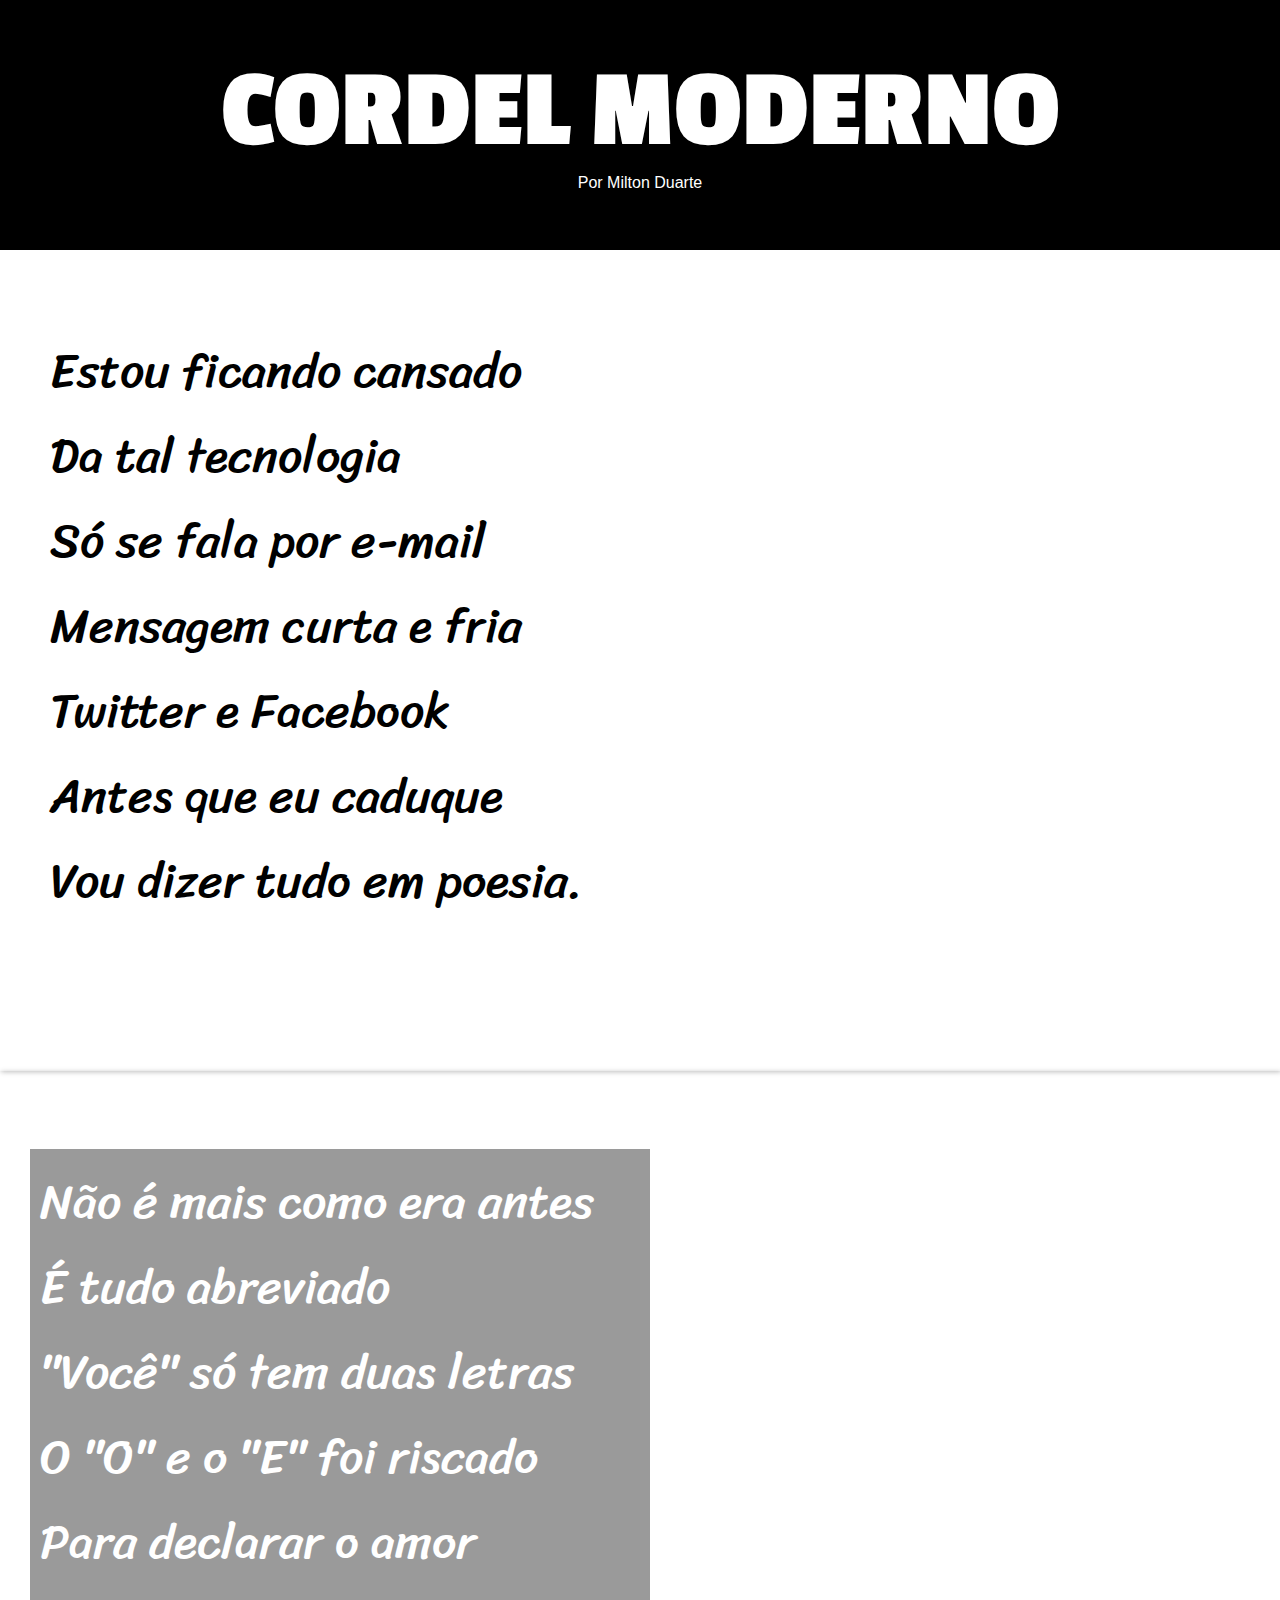
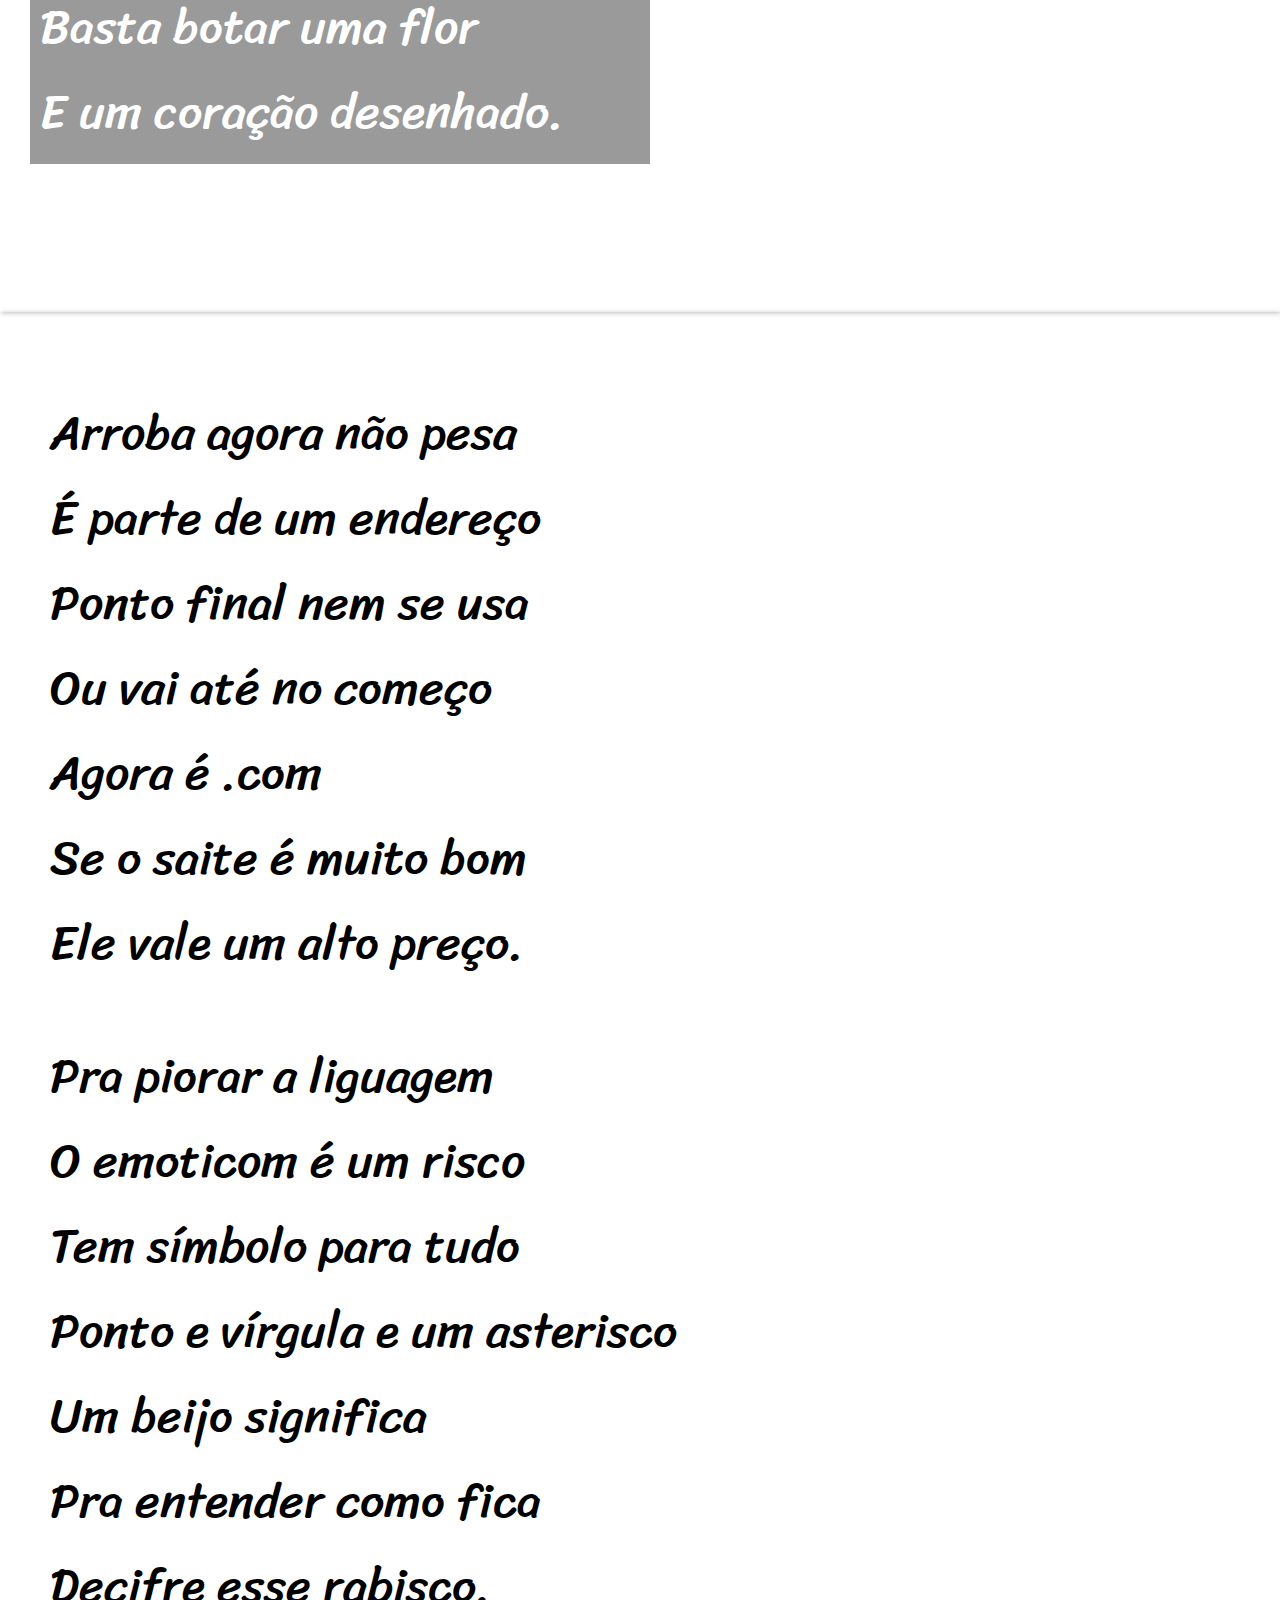
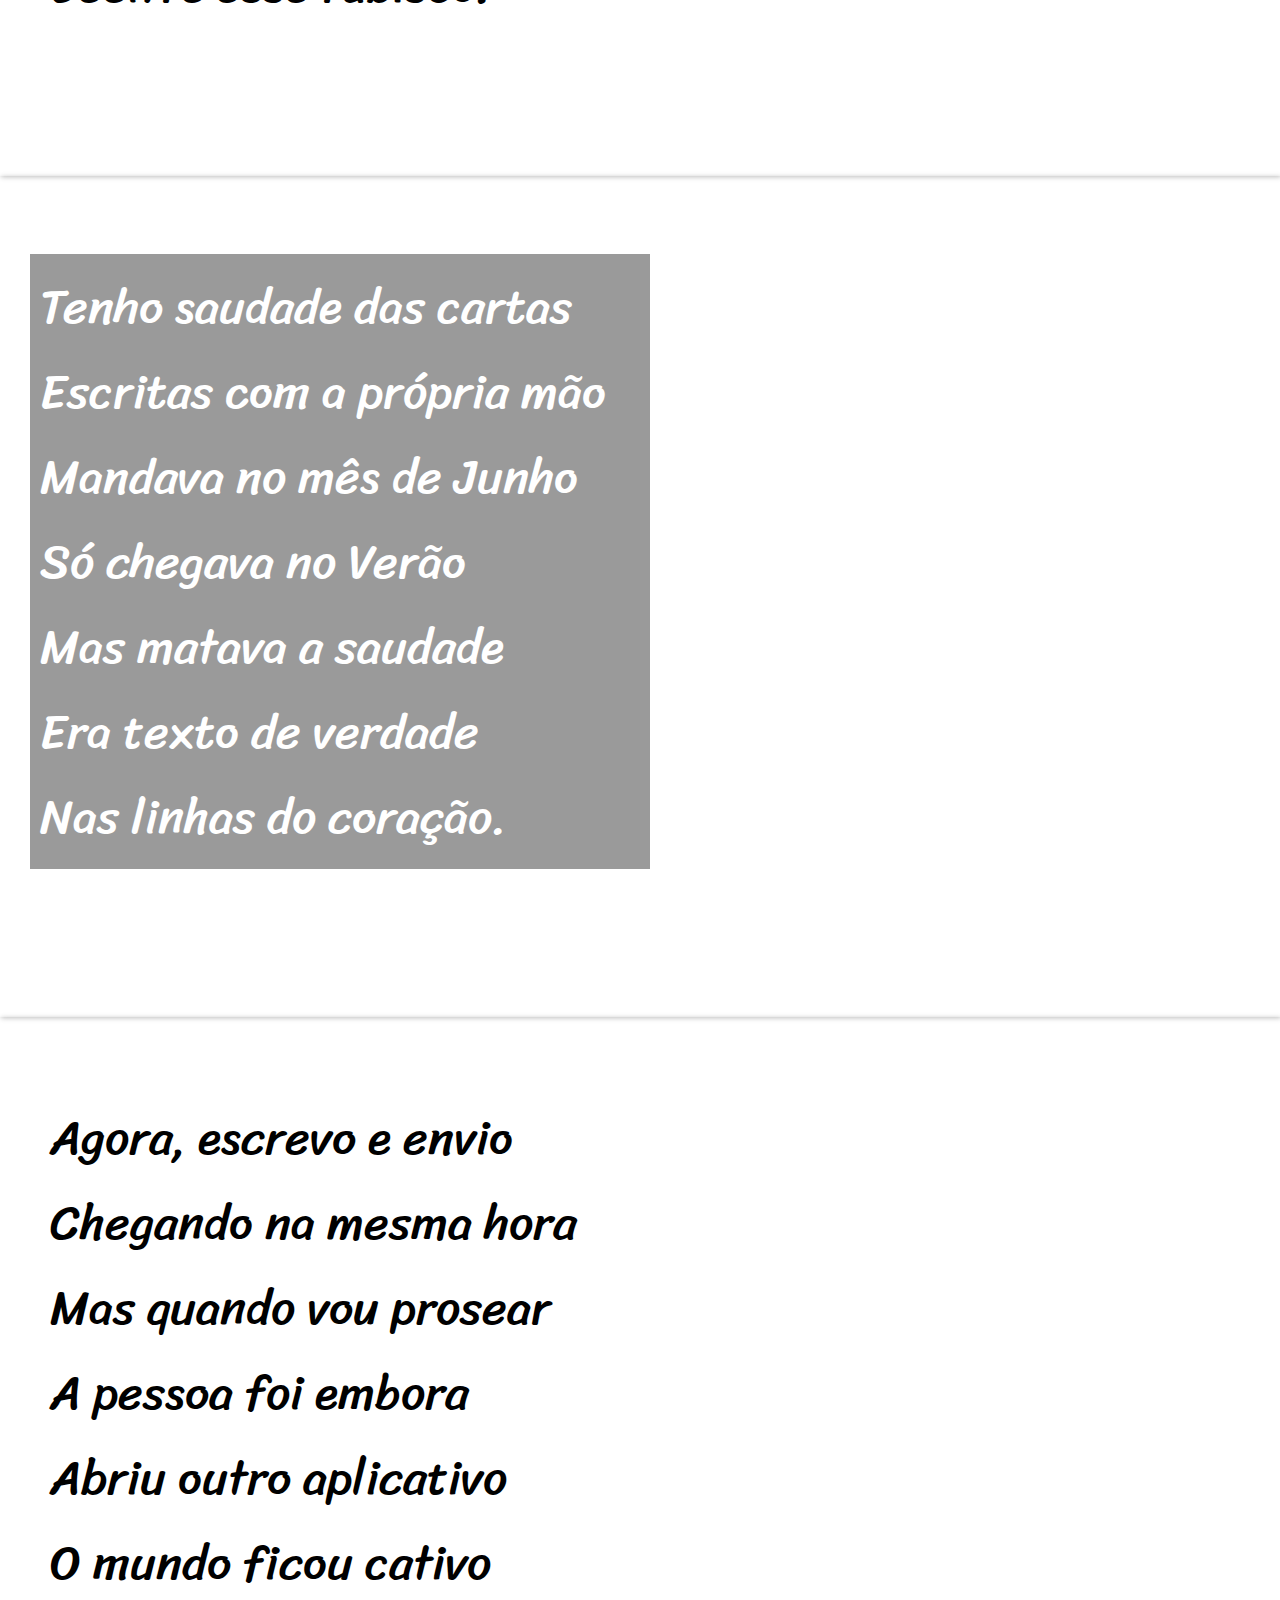
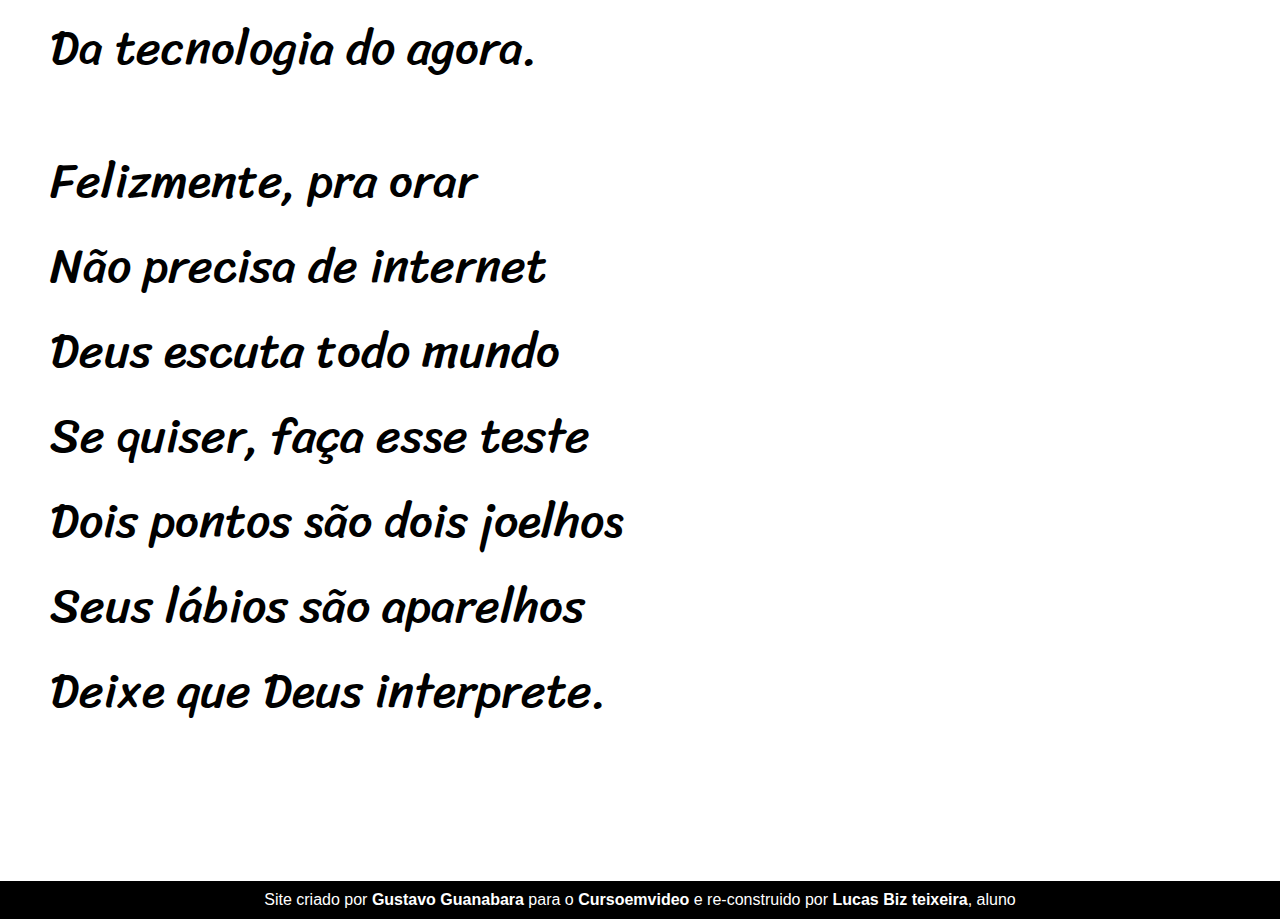
==== projetocordel.html @ f0136674 "Primeira versao" ====
<!DOCTYPE html>
<html lang="pt-br">
<head>
    <meta charset="UTF-8">
    <meta http-equiv="X-UA-Compatible" content="IE=edge">
    <meta name="viewport" content="width=device-width, initial-scale=1.0">
    <title>Cordel moderno</title>
    <link rel="stylesheet" href="style.css">
</head>
<body>
    <header>
        <h1>CORDEL MODERNO</h1>
        <nav> <h2>Por <a href="https://www.recantodasletras.com.br/poesias/3186743" target="_blank" rel="external"><strong>Milton Duarte</strong></a></h2></nav>
    </header>
    <main>
        <div class="fundobranco">
            <p> Estou ficando cansado<br>
                Da tal tecnologia<br>
                Só se fala por e-mail<br>
                Mensagem curta e fria<br>
                Twitter e Facebook<br>
                Antes que eu caduque<br>
                Vou dizer tudo em poesia.</p>
        </div>
        <div class="imagem01">
            <p>Não é mais como era antes<br>
                É tudo abreviado<br>
                "Você" só tem duas letras<br>
                O "O" e o "E" foi riscado<br>
                Para declarar o amor<br>
                Basta botar uma flor<br>
                E um coração desenhado.</p>
            
        </div>
        <div class="fundobranco">
            <p> Arroba agora não pesa<br>
                É parte de um endereço<br>
                Ponto final nem se usa<br>
                Ou vai até no começo<br>
                Agora é .com<br>
                Se o saite é muito bom<br>
                Ele vale um alto preço.</p>
                
            <p>Pra piorar a liguagem<br>
                O emoticom é um risco<br>
                Tem símbolo para tudo<br>
                Ponto e vírgula e um asterisco<br>
                Um beijo significa<br>
                Pra entender como fica<br>
                Decifre esse rabisco.</p>

            
        </div>
        <div class="imagem02">
            <p>Tenho saudade das cartas<br>
                Escritas com a própria mão<br>
                Mandava no mês de Junho<br>
                Só chegava no Verão<br>
                Mas matava a saudade<br>
                Era texto de verdade<br>
                Nas linhas do coração.</p>
            
        </div>
        <div class="fundobranco">
            <p>Agora, escrevo e envio<br>
                Chegando na mesma hora<br>
                Mas quando vou prosear<br>
                A pessoa foi embora<br>
                Abriu outro aplicativo<br>
                O mundo ficou cativo<br>
                Da tecnologia do agora. </p>
                
            <p>Felizmente, pra orar<br>
                Não precisa de internet<br>
                Deus escuta todo mundo<br>
                Se quiser, faça esse teste<br>
                Dois pontos são dois joelhos<br>
                Seus lábios são aparelhos<br>
                Deixe que Deus interprete.<br></p>
            
        </div>
    </main>


    <footer>
        Site criado por <a href="https://gustavoguanabara.github.io/" target="_blank" rel="external"><strong>Gustavo Guanabara</strong></a> para o <a href="https://www.cursoemvideo.com/" target="_blank" rel="external"><strong>Cursoemvideo</strong></a> e re-construido por <a href="https://github.com/lucasbiz" target="_blank" rel="external"><strong>Lucas Biz teixeira</strong></a>, aluno

    </footer>

    
</body>
</html>
---- style.css ----
@charset "UFT-8";
@import url('https://fonts.googleapis.com/css2?family=Passion+One:wght@700&family=Sriracha&display=swap');


body{
    margin: 0px;
}

a{
    text-decoration: none;
    color: white;
}

a:hover{
    text-decoration: underline;
}

header{
    background-color: black;
    height: 250px;

}

header > h1 {
    color: white;
    margin: 0px;
    text-align: center;
    font-size: 7em;
    font-family: 'Passion one';
    padding-top: 50px;
}

nav > h2 {
    text-align: center;
    margin: 0px;
    color: white;
    font-family: Verdana, Geneva, Tahoma, sans-serif;   
    font-size: 1em;
    font-weight: lighter; 
}

main{
    font-family: 'Sriracha';
    font-size: 3em;
}


div{
    box-shadow: 1px 1px 5px rgba(0, 0, 0, 0.26);
}

.fundobranco{
    padding: 30px 0px 100px 50px
}

.imagem01 {
    background-image: url(imagens/background001.jpg);
    background-size: cover;
    background-repeat: no-repeat;
    background-attachment: fixed;
    padding: 30px 0px 100px 30px;

}

.imagem01 > p {
    background-color: rgba(0, 0, 0, 0.397);
    color: white;
    padding: 10px;
    width: 600px;
}

.imagem02{
    background-image: url(imagens/background002.jpg);
    background-size: cover;
    background-repeat: no-repeat;
    background-attachment: fixed;
    padding: 30px 0px 100px 30px;
}

.imagem02 > p {
    background-color: rgba(0, 0, 0, 0.397);
    color: white;
    padding: 10px;
    width: 600px;
}


footer{
    background-color: black;
    color: white;
    font-family: Verdana, Geneva, Tahoma, sans-serif;
    text-align: center;
    padding: 10px;
}
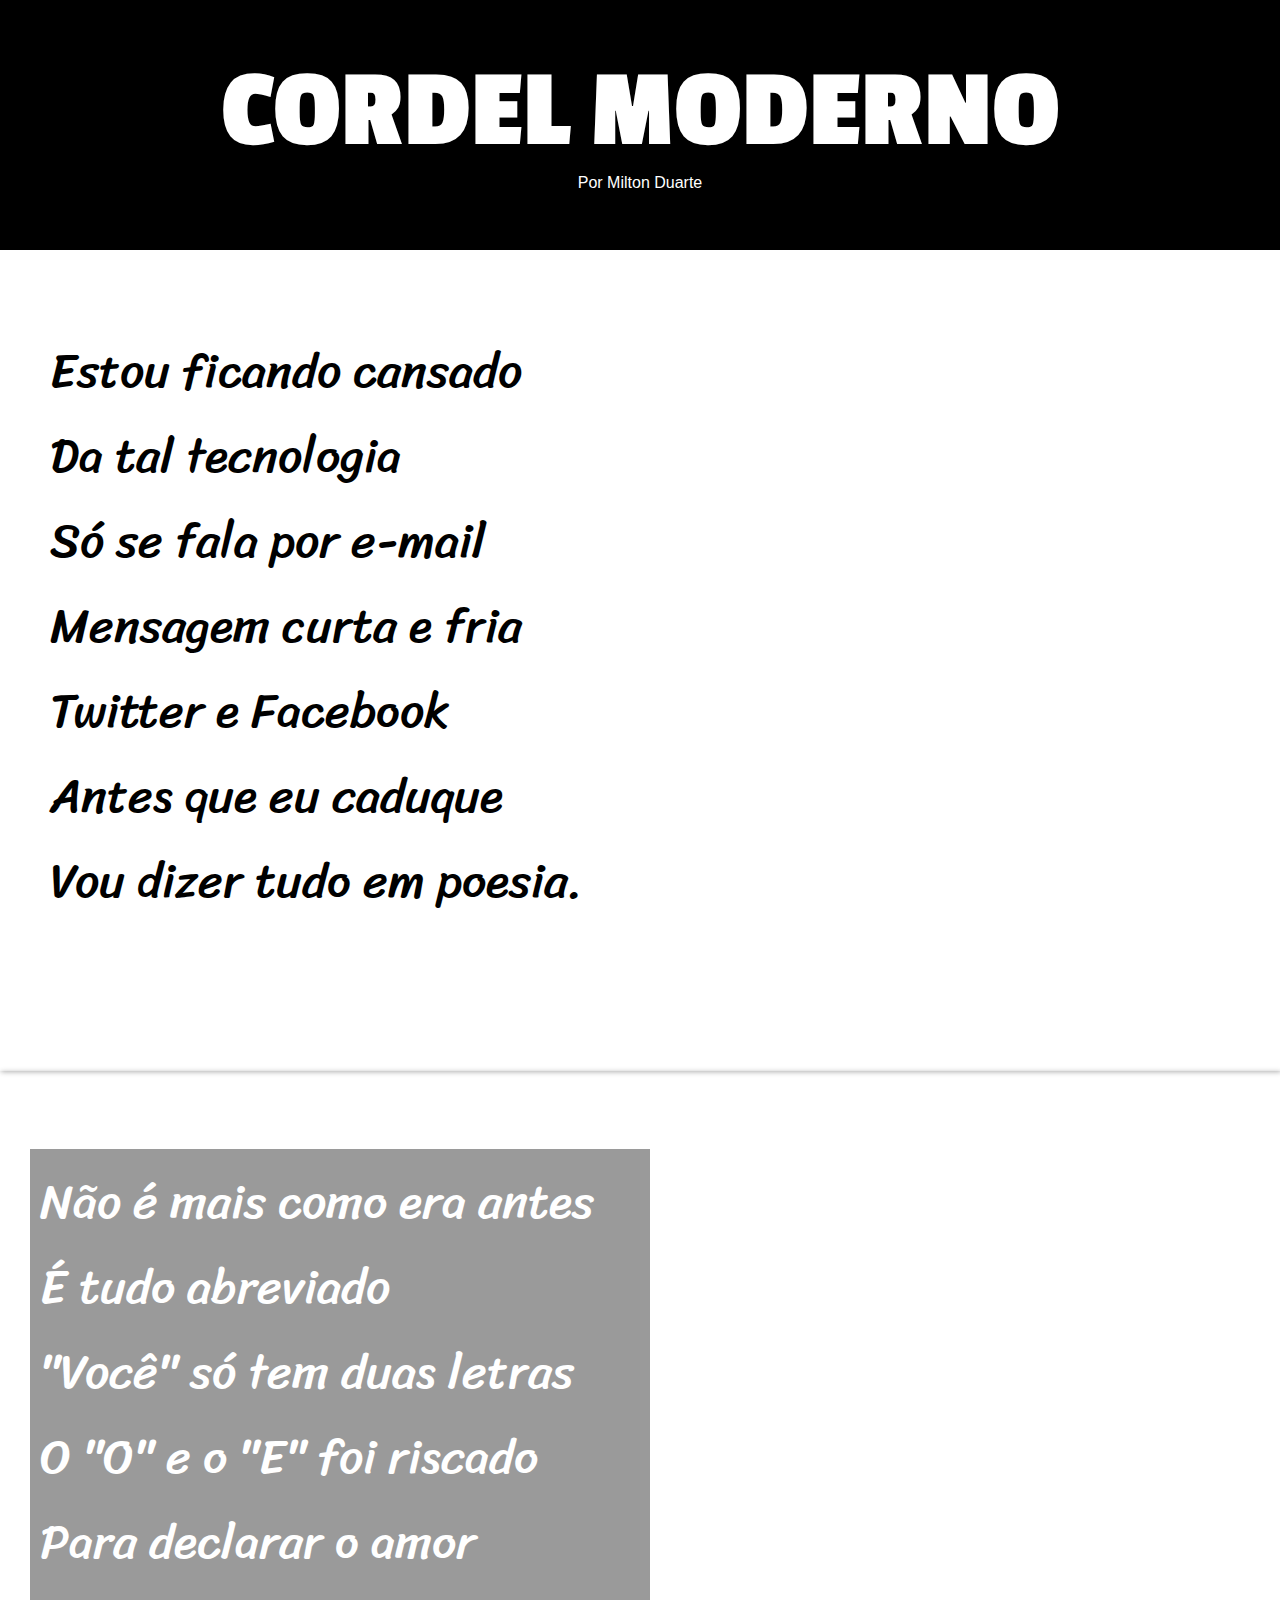
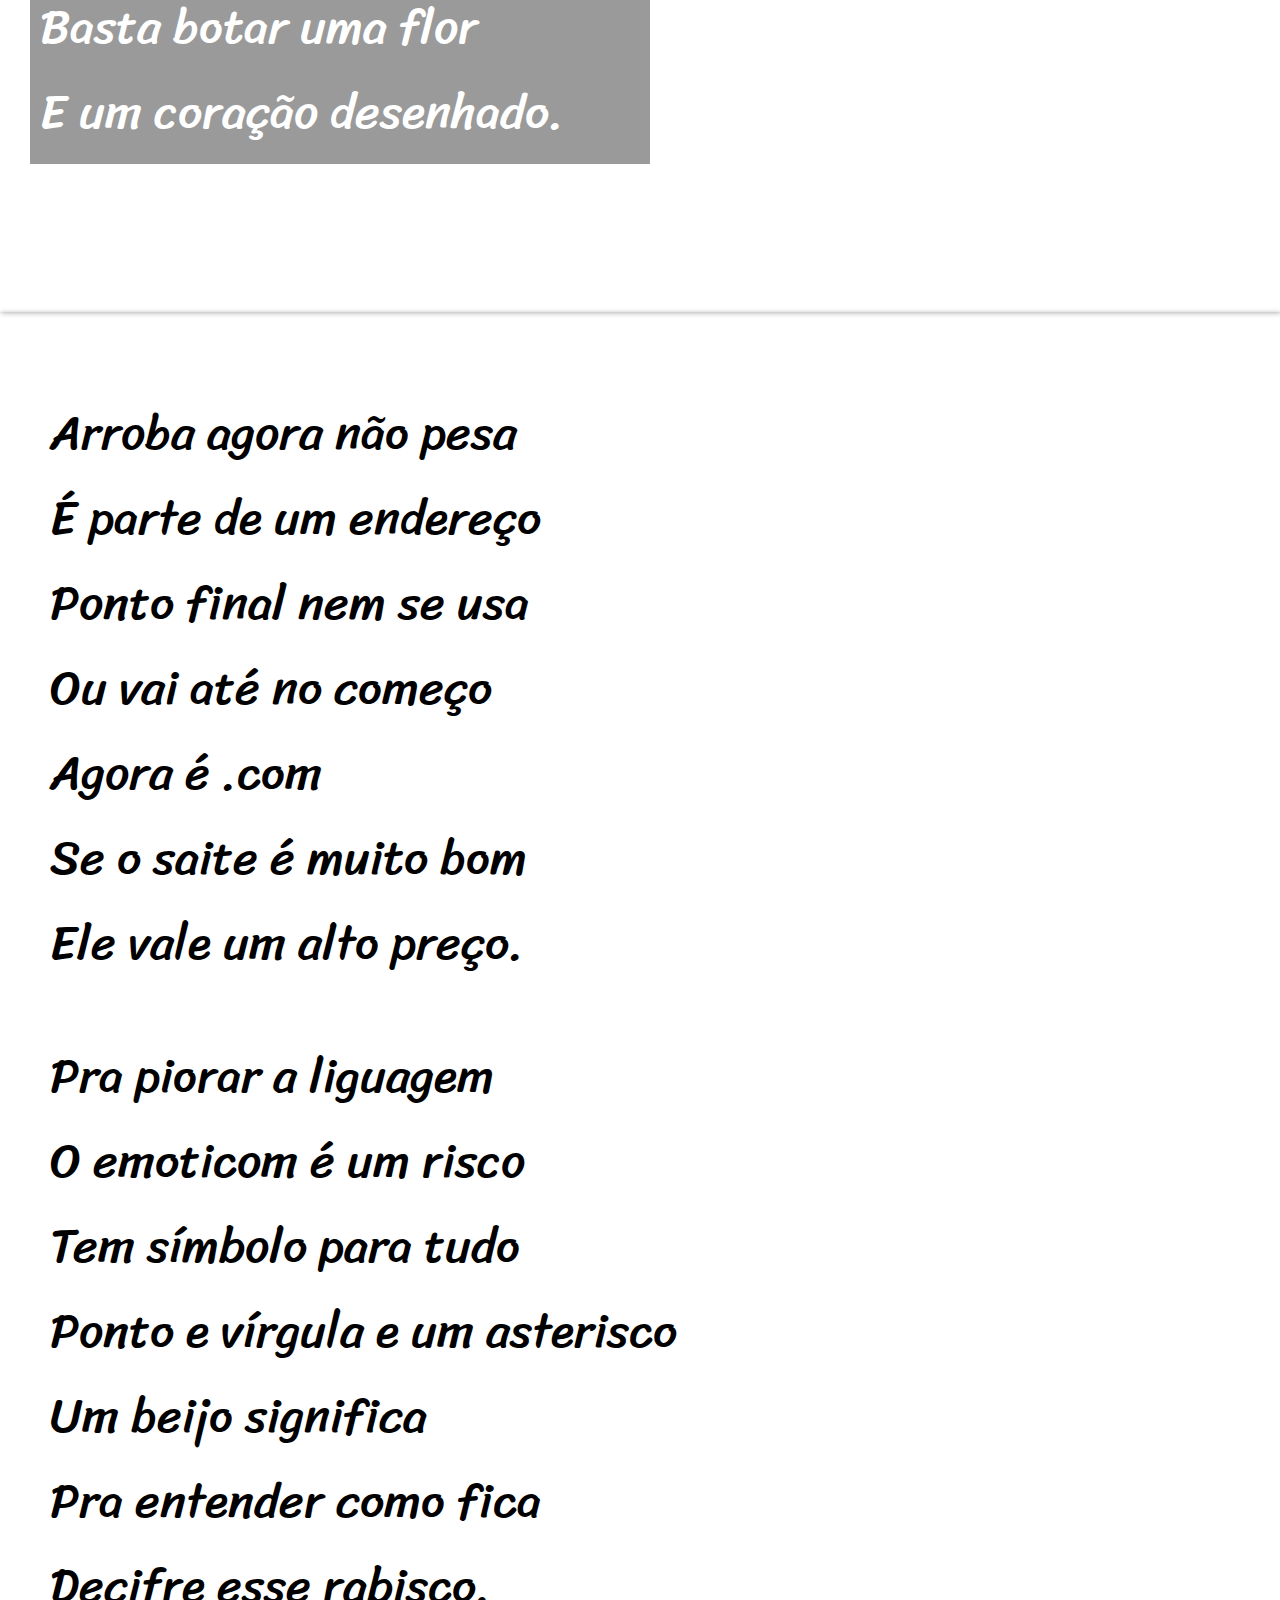
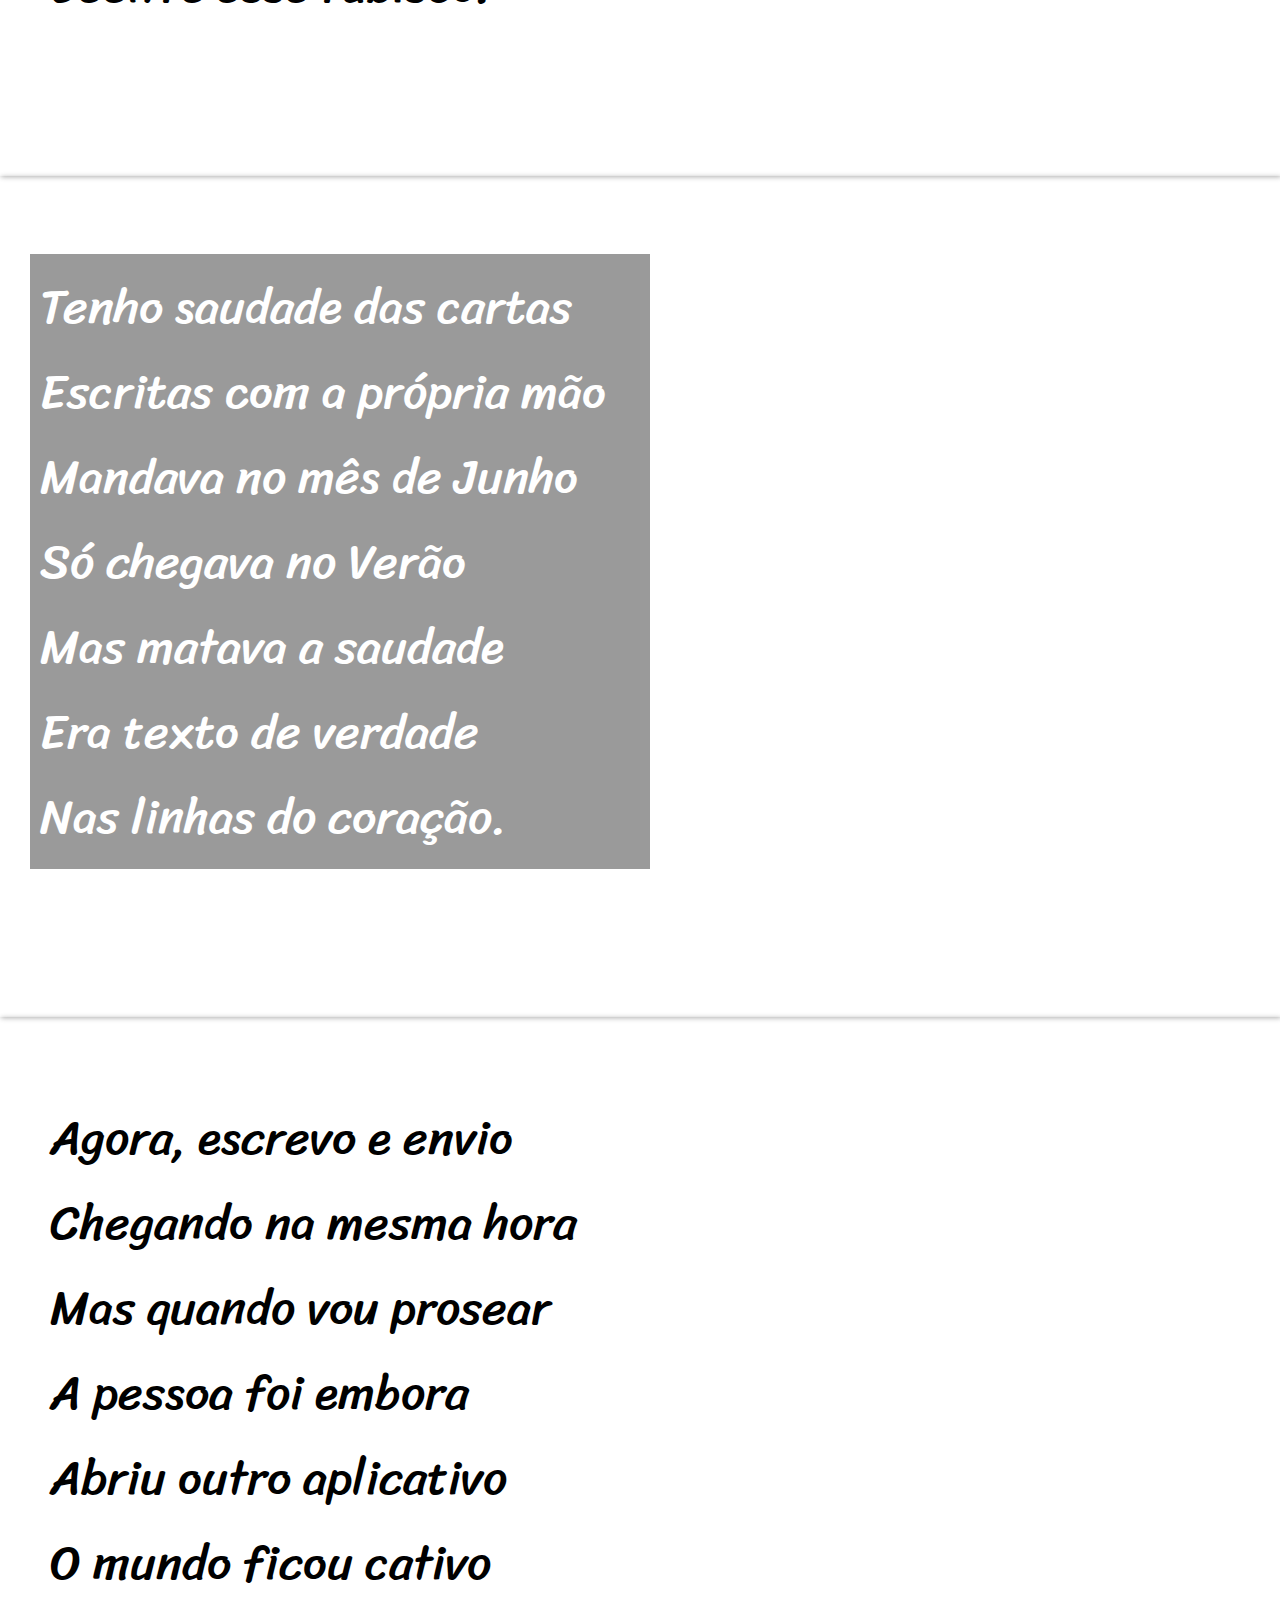
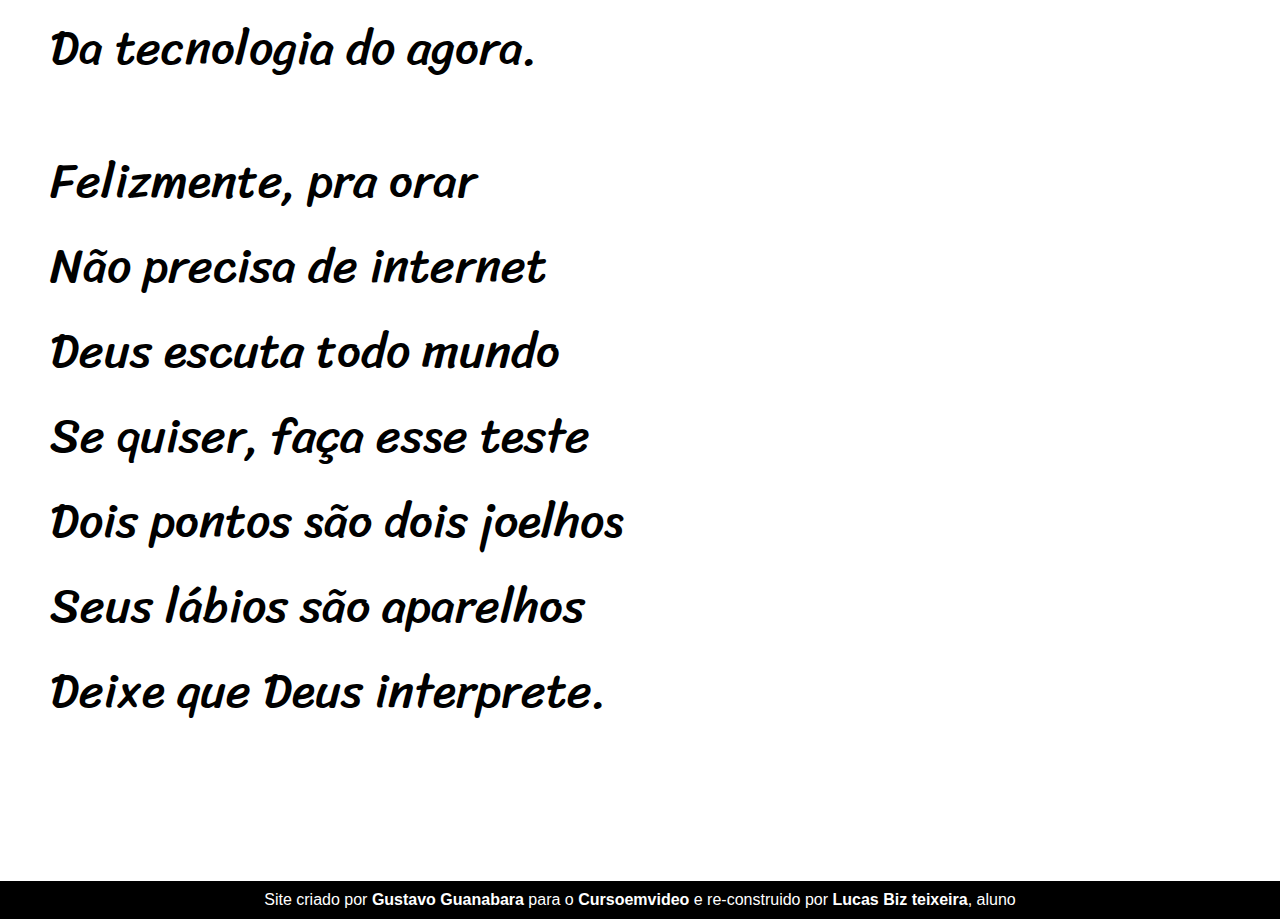
==== commit d453900e: "atts" ====
--- a/projetocordel.html
+++ b/projetocordel.html
@@ -10,10 +10,10 @@
 <body>
     <header>
         <h1>CORDEL MODERNO</h1>
-        <nav> <h2>Por <a href="https://www.recantodasletras.com.br/poesias/3186743" target="_blank" rel="external"><strong>Milton Duarte</strong></a></h2></nav>
+        <h2>Por <a href="https://www.recantodasletras.com.br/poesias/3186743" target="_blank" rel="external"><strong>Milton Duarte</strong></a></h2>
     </header>
     <main>
-        <div class="fundobranco">
+        <section class="fundobranco">
             <p> Estou ficando cansado<br>
                 Da tal tecnologia<br>
                 Só se fala por e-mail<br>
@@ -21,8 +21,8 @@
                 Twitter e Facebook<br>
                 Antes que eu caduque<br>
                 Vou dizer tudo em poesia.</p>
-        </div>
-        <div class="imagem01">
+        </section>
+        <section class="imagem01">
             <p>Não é mais como era antes<br>
                 É tudo abreviado<br>
                 "Você" só tem duas letras<br>
@@ -31,8 +31,8 @@
                 Basta botar uma flor<br>
                 E um coração desenhado.</p>
             
-        </div>
-        <div class="fundobranco">
+        </section>
+        <section class="fundobranco">
             <p> Arroba agora não pesa<br>
                 É parte de um endereço<br>
                 Ponto final nem se usa<br>
@@ -50,8 +50,8 @@
                 Decifre esse rabisco.</p>
 
             
-        </div>
-        <div class="imagem02">
+        </section>
+        <section class="imagem02">
             <p>Tenho saudade das cartas<br>
                 Escritas com a própria mão<br>
                 Mandava no mês de Junho<br>
@@ -60,8 +60,8 @@
                 Era texto de verdade<br>
                 Nas linhas do coração.</p>
             
-        </div>
-        <div class="fundobranco">
+        </section>
+        <section class="fundobranco">
             <p>Agora, escrevo e envio<br>
                 Chegando na mesma hora<br>
                 Mas quando vou prosear<br>
@@ -78,7 +78,7 @@
                 Seus lábios são aparelhos<br>
                 Deixe que Deus interprete.<br></p>
             
-        </div>
+        </section>
     </main>
 
 
--- a/style.css
+++ b/style.css
@@ -30,7 +30,7 @@
     padding-top: 50px;
 }
 
-nav > h2 {
+header > h2 {
     text-align: center;
     margin: 0px;
     color: white;
@@ -45,8 +45,8 @@
 }
 
 
-div{
-    box-shadow: 1px 1px 5px rgba(0, 0, 0, 0.26);
+section{
+    box-shadow: 1px 1px 5px rgba(0, 0, 0, 0.315);
 }
 
 .fundobranco{
